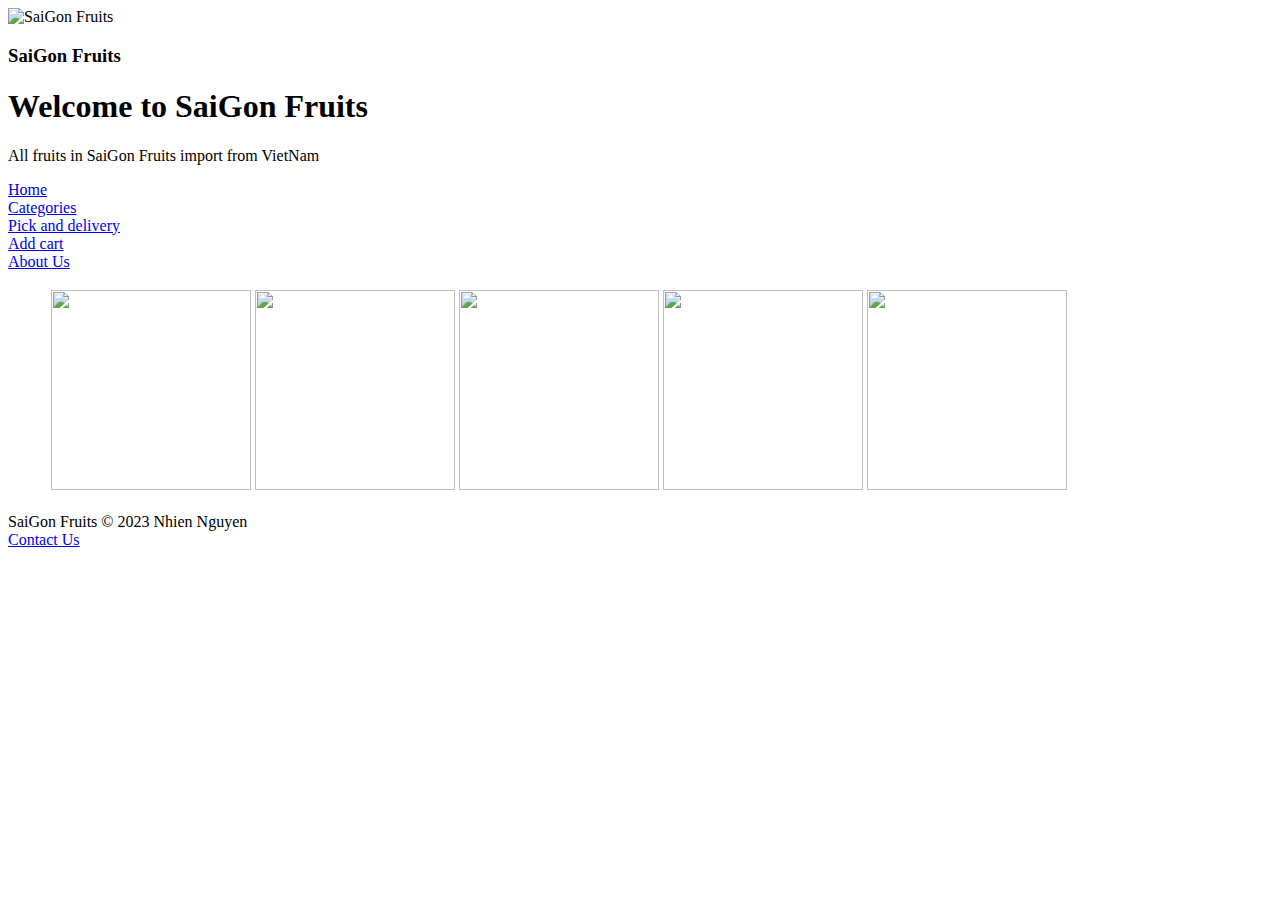
==== index.html @ b743ee2d "Add files via upload" ====
<!DOCTYPE html>
<!-- index.html for ch03/market -->
<html lang="en">
    <head>
        <meta charset="utf-8">
        <title> SaiGonFruits</title>
        <link rel="stylesheet" href="css/default.css">
        <base href="../market/">
        
    </head>
    <div id="logo">
        <img src="images/benthanhmarket.jpeg"
        alt="SaiGon Fruits"
        width="150"
        height="70">
    <h3> SaiGon Fruits</h3>
    </div>
    <div>  
        <h1> Welcome to SaiGon Fruits</h1>
        <p> All fruits in SaiGon Fruits import from VietNam </p>
    </div>
    <body>
        <header class="flex_cont">
            
           
            <nar class="flex_cont">

                <div class="flex_item nar_item">
                    <a class="active" href="index.html">Home</a>
                </div>

                <div class="flex_item nar_item">
                    <a href="pages/categories.html">Categories</a>
                </div>

                <div class="flex_item nar_item">
                    <a href="pages/pickupanddelivery.html">Pick and delivery</a>
                </div>

                <div class="flex_item nar_item">
                    <a href="pages/addCart.html">Add cart</a>
                </div>

                <div class="flex_item nar_item">  
                    <a href="pages/aboutUs.html">About Us</a>
                </div>
            </nar>
        </header>
        <main>
            <table>
               
                <td>
                        <ul>
                            <img src="images/durian2.jpeg"
                            width="200"
                            height="200">
                        
                            <img src="images/jackfruit.jpeg"
                            width="200"
                            height="200">
                       
                            <img src="images/longan.jpeg"
                            width="200"
                            height="200">
                    
                            <img src="images/lychee.jpeg"
                            width="200"
                            height="200">
                       
                            <img src="images/pomelo.jpeg"
                            width="200"
                            height="200">
                        </ul>
                    
                </td>    
            </table>
               
        </main>
        <div>
            <td colspan="3">SaiGon Fruits &copy; 2023 Nhien Nguyen</td>
        </div>
        <div>
            <td><a href="../pages/contact.html">Contact Us</a></td>
            <!-- <td><a href="pages/sitemap.html">Site Map</a></td> -->
        </div>   
    </body>
</html>
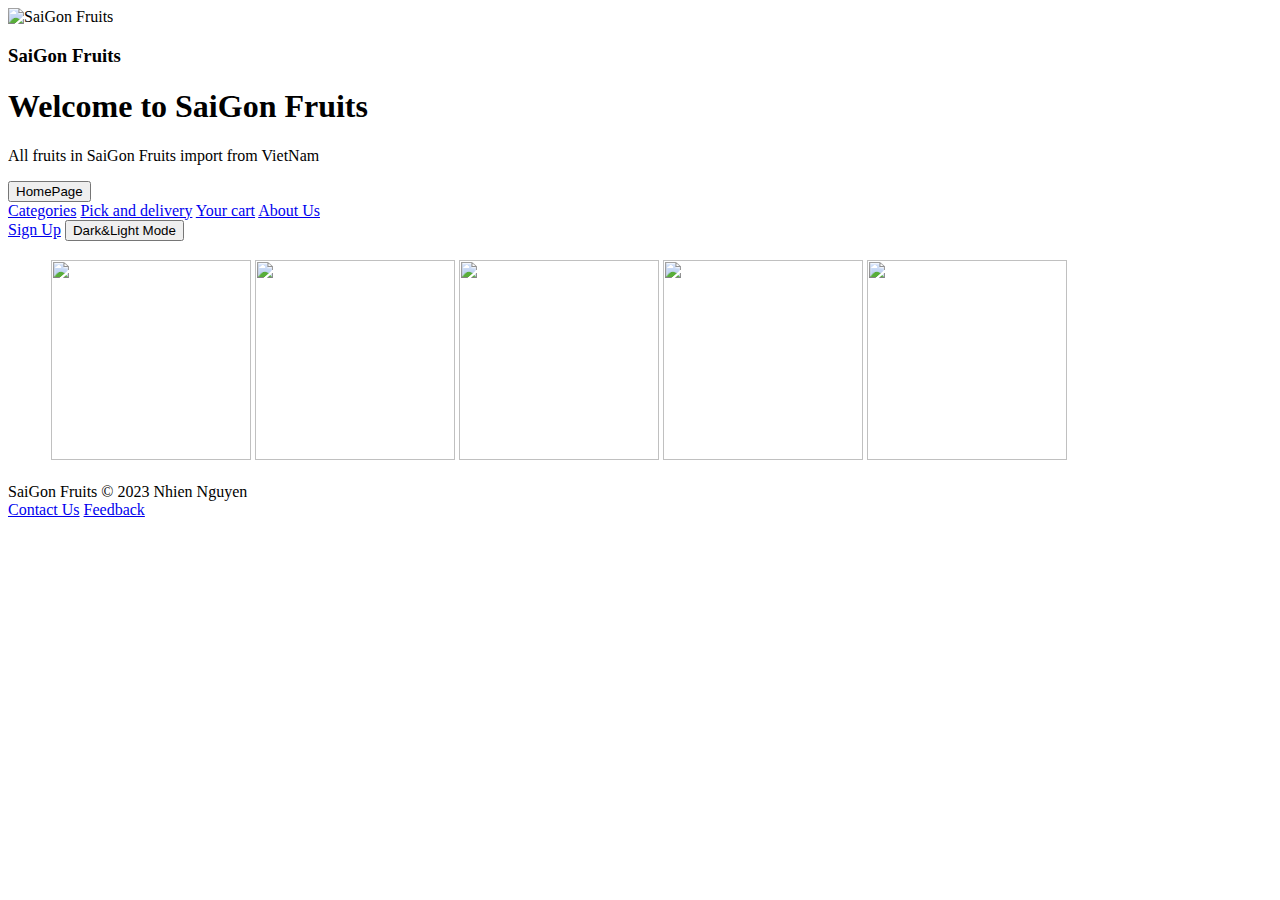
==== commit adeb62ff: "update files" ====
--- a/index.html
+++ b/index.html
@@ -1,15 +1,16 @@
+   
 <!DOCTYPE html>
 <!-- index.html for ch03/market -->
-<html lang="en">
-    <head>
-        <meta charset="utf-8">
-        <title> SaiGonFruits</title>
-        <link rel="stylesheet" href="css/default.css">
-        <base href="../market/">
-        
-    </head>
+<html lang="en">  
+<head>
+    <meta charset="utf-8">
+    <title> SaiGonFruits</title>
+    <link rel="stylesheet" href="./css/default.css">
+    <base href="../market/">
+</head>
+<body>
     <div id="logo">
-        <img src="images/benthanhmarket.jpeg"
+        <img src="./images/benthanhmarket.jpeg"
         alt="SaiGon Fruits"
         width="150"
         height="70">
@@ -19,71 +20,61 @@
         <h1> Welcome to SaiGon Fruits</h1>
         <p> All fruits in SaiGon Fruits import from VietNam </p>
     </div>
-    <body>
-        <header class="flex_cont">
+    <header class="flex_cont">
+        <nav class="flex_cont">
+            <div class="dropdown">
+                <button class="dropbtn">HomePage</button>
+                <div class="dropdown-content">
+                    <!-- <a class="active" href="./index.html">Home</a> -->
+                    <a href="./pages/categories.html">Categories</a>
+                    <a href="./pages/pickupanddelivery.html">Pick and delivery</a>
+                    <a href="./pages/yourCart.html">Your cart</a>
+                    <a href="pages/aboutUs.html">About Us</a>
+                </div>  
+            </div>  
+            <a href="./pages/signup.html" class="signup">Sign Up</a>
+            <button onclick="darkLightMode()">Dark&Light Mode</button>  
+        </nav>    
+    </header>
+    
+    <table>
+        <td>
+            <ul>
+                <img src="./images/durian2.jpeg"
+                width="200"
+                height="200">
             
-           
-            <nar class="flex_cont">
-
-                <div class="flex_item nar_item">
-                    <a class="active" href="index.html">Home</a>
-                </div>
-
-                <div class="flex_item nar_item">
-                    <a href="pages/categories.html">Categories</a>
-                </div>
-
-                <div class="flex_item nar_item">
-                    <a href="pages/pickupanddelivery.html">Pick and delivery</a>
-                </div>
-
-                <div class="flex_item nar_item">
-                    <a href="pages/addCart.html">Add cart</a>
-                </div>
-
-                <div class="flex_item nar_item">  
-                    <a href="pages/aboutUs.html">About Us</a>
-                </div>
-            </nar>
-        </header>
-        <main>
-            <table>
-               
-                <td>
-                        <ul>
-                            <img src="images/durian2.jpeg"
-                            width="200"
-                            height="200">
-                        
-                            <img src="images/jackfruit.jpeg"
-                            width="200"
-                            height="200">
-                       
-                            <img src="images/longan.jpeg"
-                            width="200"
-                            height="200">
-                    
-                            <img src="images/lychee.jpeg"
-                            width="200"
-                            height="200">
-                       
-                            <img src="images/pomelo.jpeg"
-                            width="200"
-                            height="200">
-                        </ul>
-                    
-                </td>    
-            </table>
-               
-        </main>
-        <div>
-            <td colspan="3">SaiGon Fruits &copy; 2023 Nhien Nguyen</td>
-        </div>
-        <div>
-            <td><a href="../pages/contact.html">Contact Us</a></td>
-            <!-- <td><a href="pages/sitemap.html">Site Map</a></td> -->
-        </div>   
-    </body>
-</html>
-    
-       +                <img src="./images/jackfruit.jpeg"
+                width="200"
+                height="200">
+        
+                <img src="./images/longan.jpeg"
+                width="200"
+                height="200">
+        
+                <img src="./images/lychee.jpeg"
+                width="200"
+                height="200">
+        
+                <img src="./images/pomelo.jpeg"
+                width="200"
+                height="200">
+            </ul>
+            
+        </td>    
+    </table>
+    <div>
+        <td colspan="3">SaiGon Fruits &copy; 2023 Nhien Nguyen</td>
+    </div>
+    <div>
+        <td><a href="./pages/contact.html">Contact Us</a></td>
+        <td><a href="./pages/feedback.html">Feedback</a></td>
+    </div>  
+    <script>
+        function darkLightMode() {
+        const element = document.body;
+        element.classList.toggle("dark-mode");
+    }
+    </script>   
+</body>
+</html>    